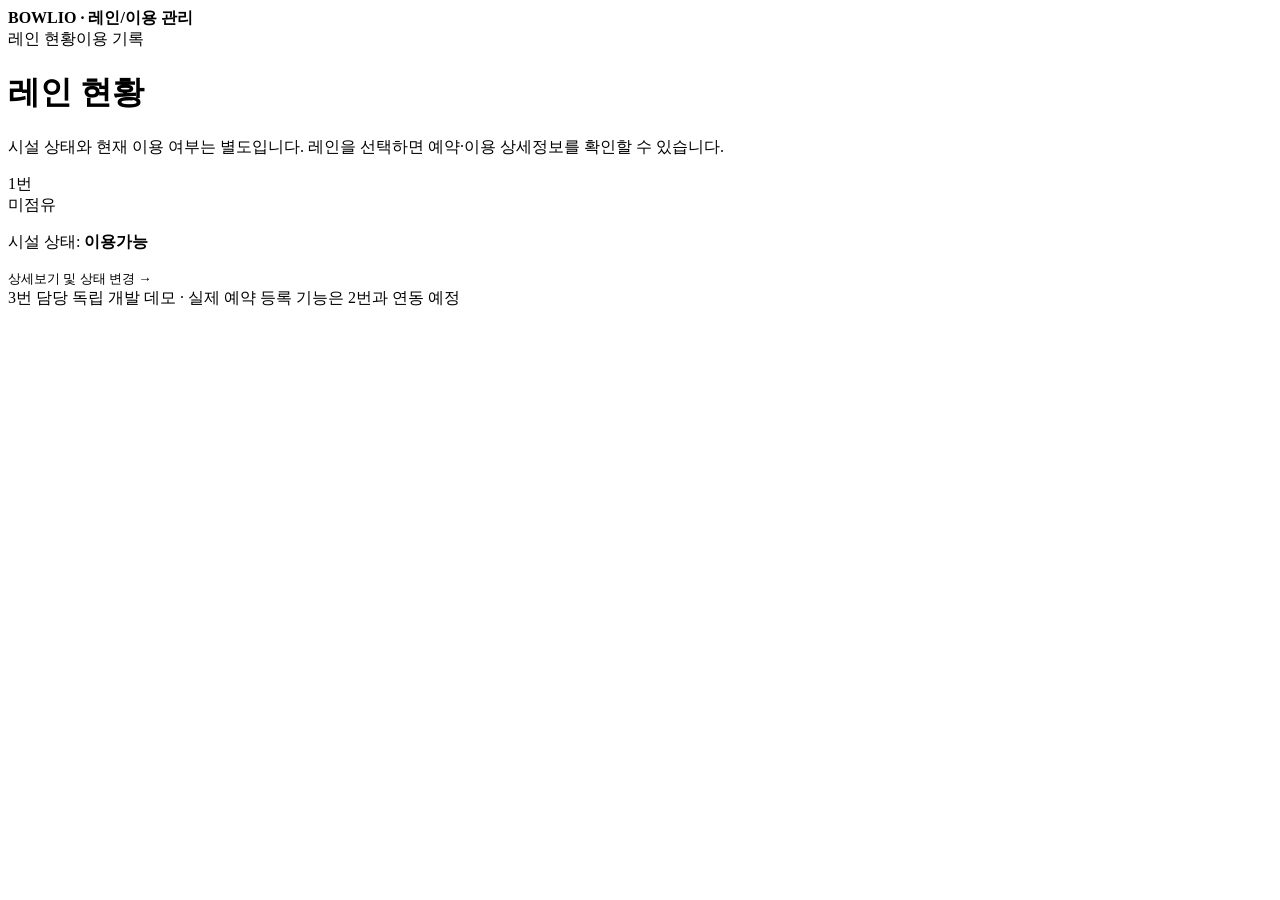
==== bowling-reservation-system/roles/03-lane-usage/starter/src/main/resources/templates/lanes/list.html @ 579afa7e "feat(lane-usage): add self-contained Spring Boot lane and usage starter with demo tests" ====
<!doctype html><html lang="ko" xmlns:th="http://www.thymeleaf.org"><head><meta charset="utf-8"><meta name="viewport" content="width=device-width,initial-scale=1"><title>레인 현황</title><link rel="stylesheet" th:href="@{/css/style.css}"></head><body>
<header><strong>BOWLIO · 레인/이용 관리</strong><nav><a th:href="@{/lanes}">레인 현황</a><a th:href="@{/usages}">이용 기록</a></nav></header>
<main><h1>레인 현황</h1><p class="muted">시설 상태와 현재 이용 여부는 별도입니다. 레인을 선택하면 예약·이용 상세정보를 확인할 수 있습니다.</p>
<div class="grid"><a class="card" th:each="lane : ${lanes}" th:href="@{/lanes/{id}(id=${lane.laneId})}">
<div class="row"><div class="num" th:text="|${lane.laneNumber}번|">1번</div><span class="pill" th:classappend="${lane.occupied} ? 'warn' : 'good'" th:text="${lane.occupied} ? '이용 중' : '미점유'">미점유</span></div>
<p>시설 상태: <strong th:text="${lane.laneStatus}">이용가능</strong></p><small>상세보기 및 상태 변경 →</small></a></div>
<footer>3번 담당 독립 개발 데모 · 실제 예약 등록 기능은 2번과 연동 예정</footer></main></body></html>
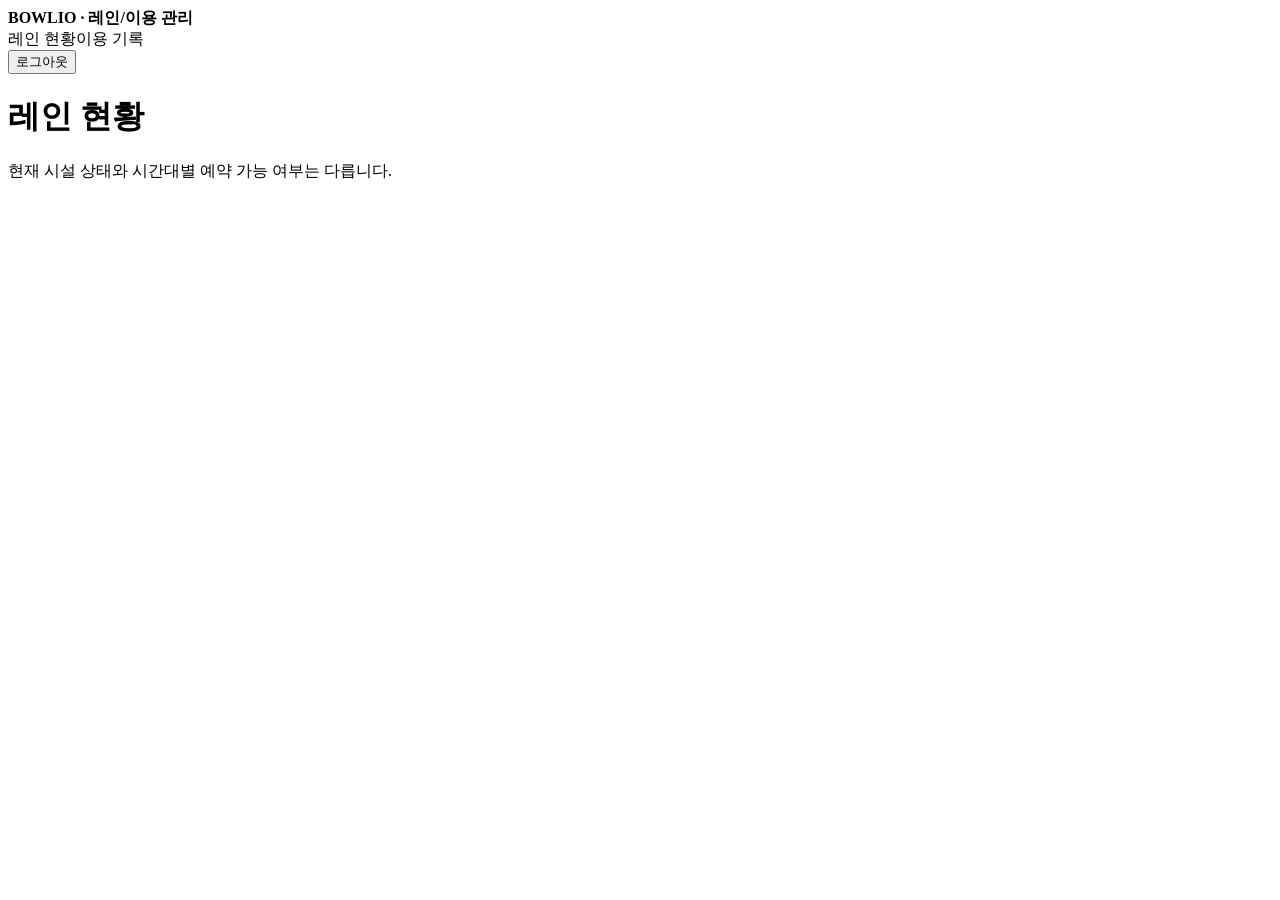
==== commit 852bd394: "feat(lane-usage): adapt isolated starter to v1.5 schema and workflows" ====
--- a/bowling-reservation-system/roles/03-lane-usage/starter/src/main/resources/templates/lanes/list.html
+++ b/bowling-reservation-system/roles/03-lane-usage/starter/src/main/resources/templates/lanes/list.html
@@ -1,7 +1 @@
-<!doctype html><html lang="ko" xmlns:th="http://www.thymeleaf.org"><head><meta charset="utf-8"><meta name="viewport" content="width=device-width,initial-scale=1"><title>레인 현황</title><link rel="stylesheet" th:href="@{/css/style.css}"></head><body>
-<header><strong>BOWLIO · 레인/이용 관리</strong><nav><a th:href="@{/lanes}">레인 현황</a><a th:href="@{/usages}">이용 기록</a></nav></header>
-<main><h1>레인 현황</h1><p class="muted">시설 상태와 현재 이용 여부는 별도입니다. 레인을 선택하면 예약·이용 상세정보를 확인할 수 있습니다.</p>
-<div class="grid"><a class="card" th:each="lane : ${lanes}" th:href="@{/lanes/{id}(id=${lane.laneId})}">
-<div class="row"><div class="num" th:text="|${lane.laneNumber}번|">1번</div><span class="pill" th:classappend="${lane.occupied} ? 'warn' : 'good'" th:text="${lane.occupied} ? '이용 중' : '미점유'">미점유</span></div>
-<p>시설 상태: <strong th:text="${lane.laneStatus}">이용가능</strong></p><small>상세보기 및 상태 변경 →</small></a></div>
-<footer>3번 담당 독립 개발 데모 · 실제 예약 등록 기능은 2번과 연동 예정</footer></main></body></html>
+<!doctype html><html lang="ko" xmlns:th="http://www.thymeleaf.org"><head><meta charset="utf-8"><meta name="viewport" content="width=device-width,initial-scale=1"><title>BOWLIO</title><link rel="stylesheet" th:href="@{/css/style.css}"></head><body><header><strong>BOWLIO · 레인/이용 관리</strong><nav><a th:href="@{/lanes}">레인 현황</a><a th:href="@{/usages}">이용 기록</a><form method="post" th:action="@{/logout}"><button>로그아웃</button></form></nav></header><main><h1>레인 현황</h1><p>현재 시설 상태와 시간대별 예약 가능 여부는 다릅니다.</p><div class="grid"><a class="card" th:each="lane : ${lanes}" th:href="@{/lanes/{id}(id=${lane.laneId})}"><div class="num" th:text="|${lane.laneNumber}번|"></div><strong th:text="${lane.label()}"></strong><p th:text="${#temporals.format(lane.updatedAt,'MM-dd HH:mm')}"></p></a></div></main></body></html>
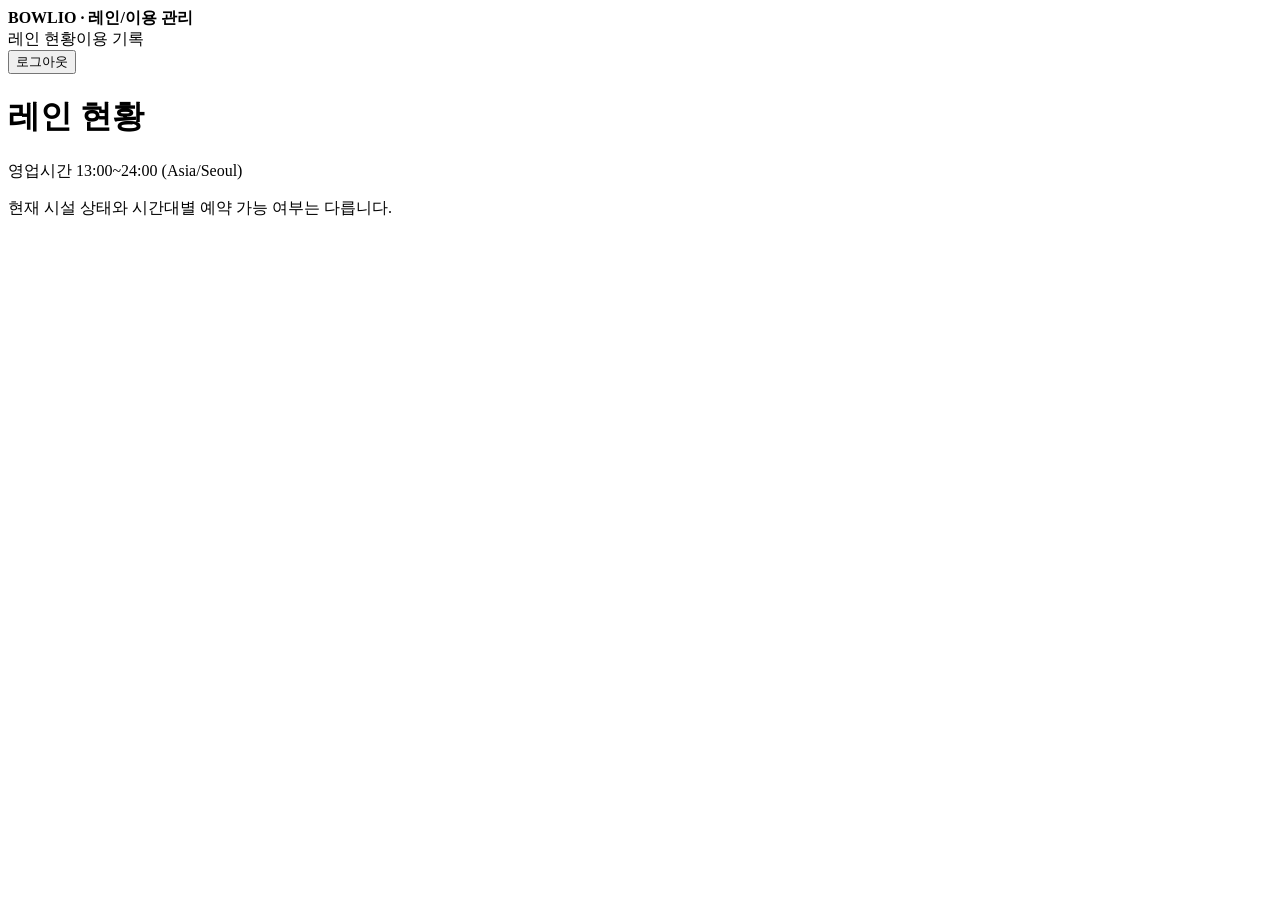
==== commit 0fd6bb11: "Align role 03 with ERD v1.0 and business rules v1.5" ====
--- a/bowling-reservation-system/roles/03-lane-usage/starter/src/main/resources/templates/lanes/list.html
+++ b/bowling-reservation-system/roles/03-lane-usage/starter/src/main/resources/templates/lanes/list.html
@@ -1 +1 @@
-<!doctype html><html lang="ko" xmlns:th="http://www.thymeleaf.org"><head><meta charset="utf-8"><meta name="viewport" content="width=device-width,initial-scale=1"><title>BOWLIO</title><link rel="stylesheet" th:href="@{/css/style.css}"></head><body><header><strong>BOWLIO · 레인/이용 관리</strong><nav><a th:href="@{/lanes}">레인 현황</a><a th:href="@{/usages}">이용 기록</a><form method="post" th:action="@{/logout}"><button>로그아웃</button></form></nav></header><main><h1>레인 현황</h1><p>현재 시설 상태와 시간대별 예약 가능 여부는 다릅니다.</p><div class="grid"><a class="card" th:each="lane : ${lanes}" th:href="@{/lanes/{id}(id=${lane.laneId})}"><div class="num" th:text="|${lane.laneNumber}번|"></div><strong th:text="${lane.label()}"></strong><p th:text="${#temporals.format(lane.updatedAt,'MM-dd HH:mm')}"></p></a></div></main></body></html>
+<!doctype html><html lang="ko" xmlns:th="http://www.thymeleaf.org"><head><meta charset="utf-8"><meta name="viewport" content="width=device-width,initial-scale=1"><title>BOWLIO</title><link rel="stylesheet" th:href="@{/css/style.css}"></head><body><header><strong>BOWLIO · 레인/이용 관리</strong><nav><a th:href="@{/lanes}">레인 현황</a><a th:href="@{/usages}">이용 기록</a><form method="post" th:action="@{/logout}"><button>로그아웃</button></form></nav></header><main><h1>레인 현황</h1><p>영업시간 13:00~24:00 (Asia/Seoul)</p><p>현재 시설 상태와 시간대별 예약 가능 여부는 다릅니다.</p><div class="grid"><a class="card" th:each="lane : ${lanes}" th:href="@{/lanes/{id}(id=${lane.laneId})}"><div class="num" th:text="|${lane.laneNumber}번|"></div><strong th:text="${lane.label()}"></strong><p th:text="${#temporals.format(lane.updatedAt,'MM-dd HH:mm')}"></p></a></div></main></body></html>
